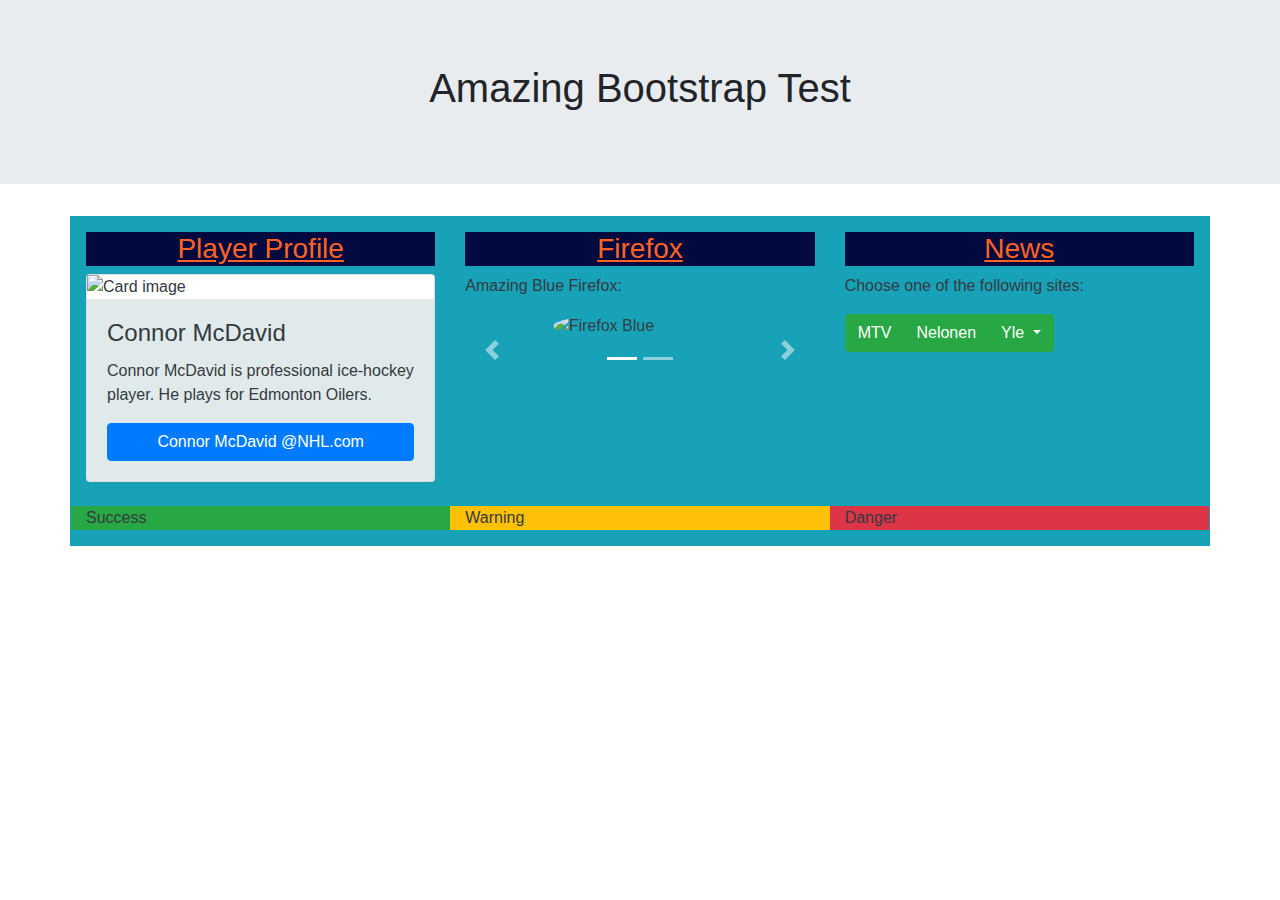
==== index.html @ 9b046b93 "Add files via upload" ====
<!DOCTYPE html>
<html lang="en">
<head>
	<title>Bootstrap Example</title>
	<meta charset="utf-8">
	<meta name="viewport" content="width=device-width, initial-scale=1">
	<link rel="stylesheet" href="https://maxcdn.bootstrapcdn.com/bootstrap/4.4.1/css/bootstrap.min.css">
	<link rel="stylesheet" href="style.css">
	<script src="https://ajax.googleapis.com/ajax/libs/jquery/3.4.1/jquery.min.js"></script>
	<script src="https://cdnjs.cloudflare.com/ajax/libs/popper.js/1.16.0/umd/popper.min.js"></script>
	<script src="https://maxcdn.bootstrapcdn.com/bootstrap/4.4.1/js/bootstrap.min.js"></script>
</head>
<body>

<div class="jumbotron text-center jumbotron-fluid">
	<h1>Amazing Bootstrap Test</h1>
</div>
  
<div class="container p-3 my-3 bg-info text-dark">
	<div class="row">
	<div class="col-md-4">
	<h3 class="h3">Player Profile</h3>
	<div class="card">
		<img src="profile.png" alt="Card image" style="width:100%">
		<div class="card-body">
			<h4 class="card-title">Connor McDavid</h4>
			<p class="card-text">Connor McDavid is professional ice-hockey player. He plays for Edmonton Oilers.</p>
			<a href="https://www.nhl.com/player/connor-mcdavid-8478402" target=_blank class="btn btn-primary">Connor McDavid @NHL.com</a>
		</div>
	</div>
	</div>
	<div class="col-md-4">
	<h3 class="h3">Firefox</h3>
	<p>Amazing Blue Firefox:</p>
		
	<div id="demo" class="carousel slide" data-ride="carousel">

	<ul class="carousel-indicators">
		<li data-target="#demo" data-slide-to="0" class="active"></li>
		<li data-target="#demo" data-slide-to="1"></li>
	</ul>
  
	<div class="carousel-inner">
		<div class="carousel-item active">
		<img src="firefox-blue.jfif" class="rounded-circle" alt="Firefox Blue"></br></br>
    </div>
		<div class="carousel-item">
		<img src="firefox-logo.jfif" class="rounded-circle" alt="Firefox Logo"></br></br>
    </div>
	
	<a class="carousel-control-prev" href="#demo" data-slide="prev">
		<span class="carousel-control-prev-icon"></span>
	</a>
	<a class="carousel-control-next" href="#demo" data-slide="next">
		<span class="carousel-control-next-icon"></span>
	</a>
	</div>
    </div>
	</div>
	
	<div class="col-md-4">
	<h3 class="h3">News</h3>
	<p>Choose one of the following sites:</p>
	<div class="btn-group">
		<a href="https://www.mtvuutiset.fi/" target=_blank button type="button" class="btn btn-success">MTV</button></a>
		<a href="https://www.nelonen.fi/" target=_blank button type="button" class="btn btn-success">Nelonen</button></a>
	<div class="btn-group">
    <button type="button" class="btn btn-success dropdown-toggle" data-toggle="dropdown">
       Yle
    </button>
    <div class="dropdown-menu">
		<a class="dropdown-item" href="https://yle.fi/uutiset" target=_blank>Uutiset</a>
		<a class="dropdown-item" href="https://yle.fi/urheilu" target=_blank>Urheilu</a>
	</div>
	</div>
	</div>
	</div>

</body>
<body>
	
	<div class="container-fluid">
	</br>
    <div class="row">
		<div class="col-sm-4 col-md-4 col-lg-4 col-xl-4 bg-success">
		Success
		</div>
		<div class="col-sm-4 col-md-4 col-lg-4 col-xl-4 bg-warning">
		Warning
		</div>
		<div class="col-sm-4 col-md-4 col-lg-4 col-xl-4 bg-danger">
		Danger
		</div>
    </div>
	</div>
	</body>
</html>
---- style.css ----
.jumbotron{
	background-image: url('background.jpg');
	background-size: cover;
	background-repeat: no-repeat;
}
.carousel-inner img {
	width: 50%;
	height: 50%;
	display: block;
	margin-left: auto;
	margin-right: auto;
}
.card-body {
	size: cover;
	margin-left: auto;
	margin-right: auto;
	background-color: #e1eaeb;
}
.h3 {
	text-align: center;
	color: #FF6223;
	background-color: #000A3F;
	text-decoration: underline;
}
.btn {
	margin:0 auto;    
	display:block;
}
.btn-group {
	
}
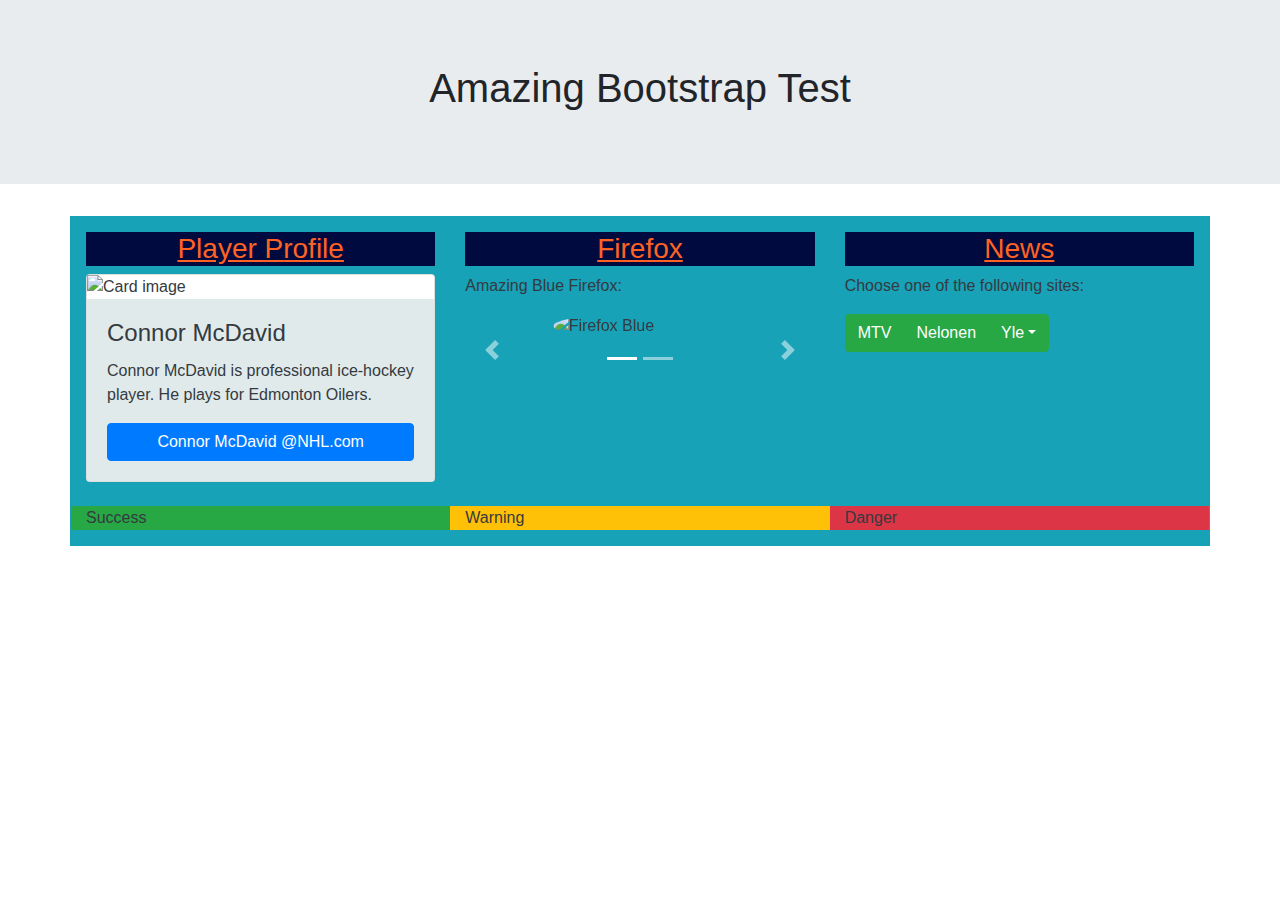
==== commit 78f44be6: "Update index.html" ====
--- a/index.html
+++ b/index.html
@@ -15,7 +15,7 @@
 <div class="jumbotron text-center jumbotron-fluid">
 	<h1>Amazing Bootstrap Test</h1>
 </div>
-  
+
 <div class="container p-3 my-3 bg-info text-dark">
 	<div class="row">
 	<div class="col-md-4">
@@ -32,22 +32,22 @@
 	<div class="col-md-4">
 	<h3 class="h3">Firefox</h3>
 	<p>Amazing Blue Firefox:</p>
-		
+
 	<div id="demo" class="carousel slide" data-ride="carousel">
 
 	<ul class="carousel-indicators">
 		<li data-target="#demo" data-slide-to="0" class="active"></li>
 		<li data-target="#demo" data-slide-to="1"></li>
 	</ul>
-  
+
 	<div class="carousel-inner">
 		<div class="carousel-item active">
 		<img src="firefox-blue.jfif" class="rounded-circle" alt="Firefox Blue"></br></br>
-    </div>
+	</div>
 		<div class="carousel-item">
 		<img src="firefox-logo.jfif" class="rounded-circle" alt="Firefox Logo"></br></br>
-    </div>
-	
+	</div>
+
 	<a class="carousel-control-prev" href="#demo" data-slide="prev">
 		<span class="carousel-control-prev-icon"></span>
 	</a>
@@ -55,9 +55,9 @@
 		<span class="carousel-control-next-icon"></span>
 	</a>
 	</div>
-    </div>
 	</div>
-	
+	</div>
+
 	<div class="col-md-4">
 	<h3 class="h3">News</h3>
 	<p>Choose one of the following sites:</p>
@@ -65,10 +65,8 @@
 		<a href="https://www.mtvuutiset.fi/" target=_blank button type="button" class="btn btn-success">MTV</button></a>
 		<a href="https://www.nelonen.fi/" target=_blank button type="button" class="btn btn-success">Nelonen</button></a>
 	<div class="btn-group">
-    <button type="button" class="btn btn-success dropdown-toggle" data-toggle="dropdown">
-       Yle
-    </button>
-    <div class="dropdown-menu">
+	<button type="button" class="btn btn-success dropdown-toggle" data-toggle="dropdown">Yle</button>
+	<div class="dropdown-menu">
 		<a class="dropdown-item" href="https://yle.fi/uutiset" target=_blank>Uutiset</a>
 		<a class="dropdown-item" href="https://yle.fi/urheilu" target=_blank>Urheilu</a>
 	</div>
@@ -78,20 +76,14 @@
 
 </body>
 <body>
-	
+
 	<div class="container-fluid">
 	</br>
-    <div class="row">
-		<div class="col-sm-4 col-md-4 col-lg-4 col-xl-4 bg-success">
-		Success
-		</div>
-		<div class="col-sm-4 col-md-4 col-lg-4 col-xl-4 bg-warning">
-		Warning
-		</div>
-		<div class="col-sm-4 col-md-4 col-lg-4 col-xl-4 bg-danger">
-		Danger
-		</div>
-    </div>
+	<div class="row">
+		<div class="col-sm-4 col-md-4 col-lg-4 col-xl-4 bg-success">Success</div>
+		<div class="col-sm-4 col-md-4 col-lg-4 col-xl-4 bg-warning">Warning</div>
+		<div class="col-sm-4 col-md-4 col-lg-4 col-xl-4 bg-danger">Danger</div>
+	</div>
 	</div>
 	</body>
-</html>+</html>
